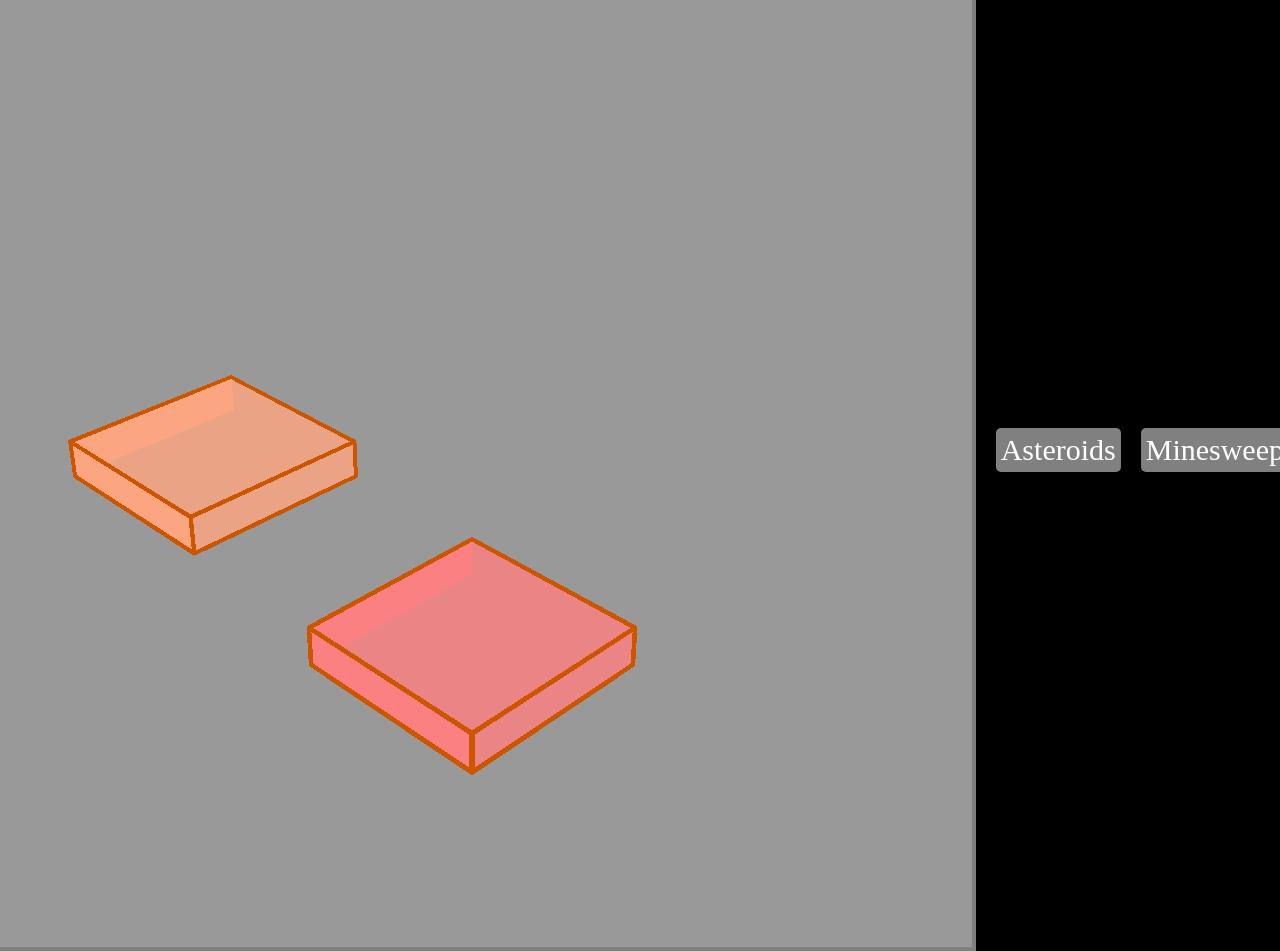
==== games.html @ 8c0f2235 "add photo" ====
<!DOCTYPE html>
<html>

<head>
  <meta charset="utf-8">
  <meta name="viewport" content="width=device-width">
  <title>Scientific Calculator</title>
  <link href="style.css" rel="stylesheet" type="text/css" />
</head>

<body>
<a href="3d-stacker" class="tab-buttons">3D Stacker</a>
<img src="3d-stacker.png" alt="3D-Stacker">
<a href="Astroids" class="tab-buttons">Asteroids</a>
<a href="minesweeper" class="tab-buttons">Minesweeper</a>
<a href="stacker" class="tab-buttons">Stacker</a>

</body>

</html>
---- style.css ----
/* body {
    background-color: #ffa261;
  }

.tab-buttons {
    color: white;
    text-decoration: none;
    font-size: 30px;
    padding: 5px;
    border-radius: 5px;
    background-color: #c50;
  }
  
  .tab-buttons:hover {
    color: black;
    text-decoration: underline;
    font-size: 30px;
    background-color: #ed6c11;
    padding: 8;
    margin: 12px;
  } */ 
  body {
    background-color: #000;
    display: flex;
    justify-content: center;
    align-items: center;
    height: 100vh;
    gap: 20px;
    margin: 0;
  }

.tab-buttons {
    color: white;
    text-decoration: none;
    font-size: 30px;
    padding: 5px;
    border-radius: 5px;
    background-color: grey;
  }
  
  .tab-buttons:hover {
    color: black;
    text-decoration: underline;
    font-size: 30px;
    background-color: white;
    padding: 8px;
    margin: 12px;
  }
  
h1 {
 color: rgb(0, 204, 75);
 text-align: center;
 font-size: xx-large;
}
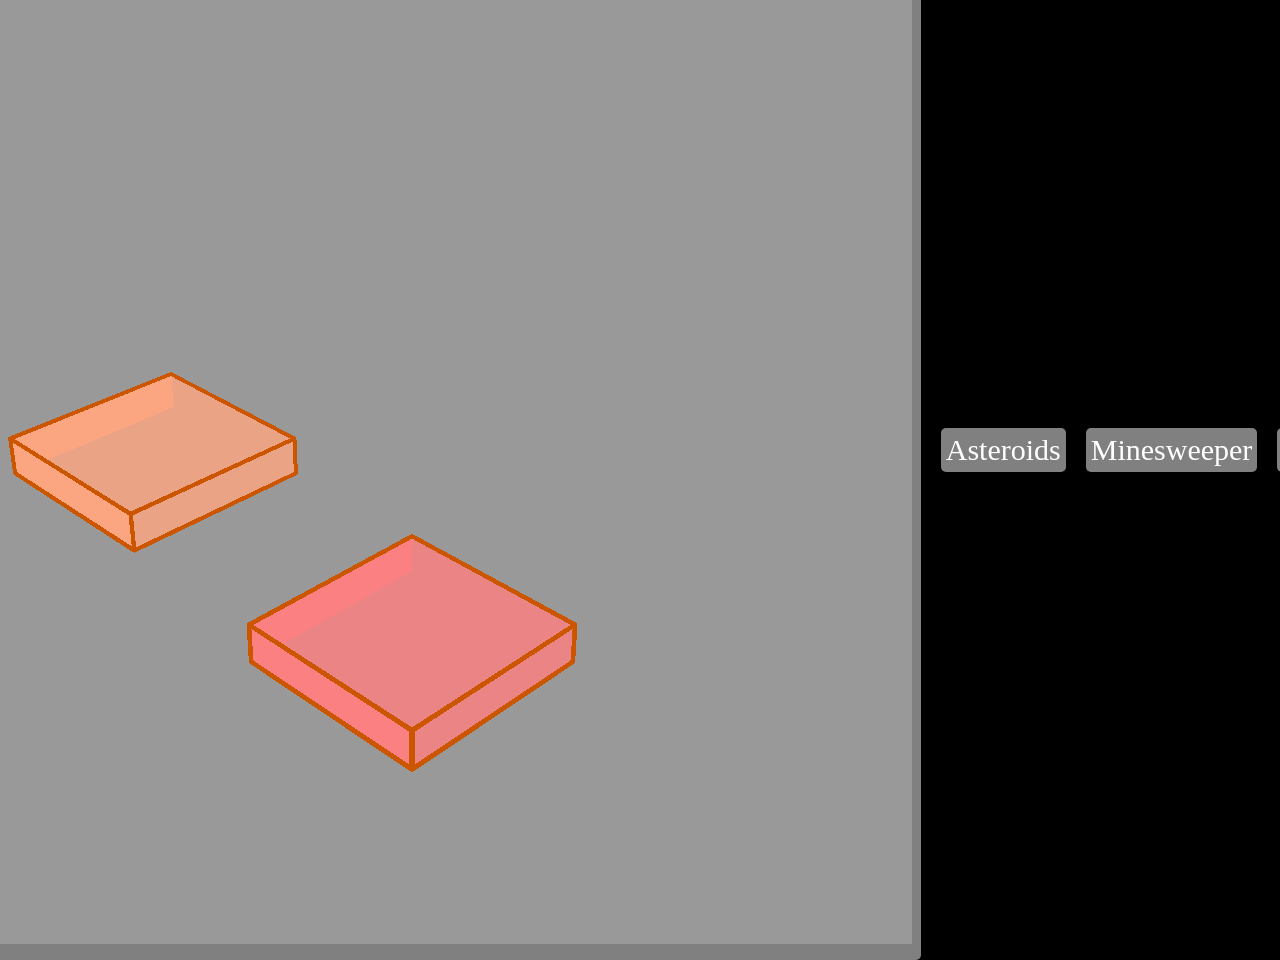
==== commit ac01ad5b: "try to turn immage into button" ====
--- a/games.html
+++ b/games.html
@@ -9,8 +9,7 @@
 </head>
 
 <body>
-<a href="3d-stacker" class="tab-buttons">3D Stacker</a>
-<img src="3d-stacker.png" alt="3D-Stacker">
+<a href="3d-stacker" class="tab-buttons"><img src="3d-stacker.png" alt="3D-Stacker"></a>
 <a href="Astroids" class="tab-buttons">Asteroids</a>
 <a href="minesweeper" class="tab-buttons">Minesweeper</a>
 <a href="stacker" class="tab-buttons">Stacker</a>
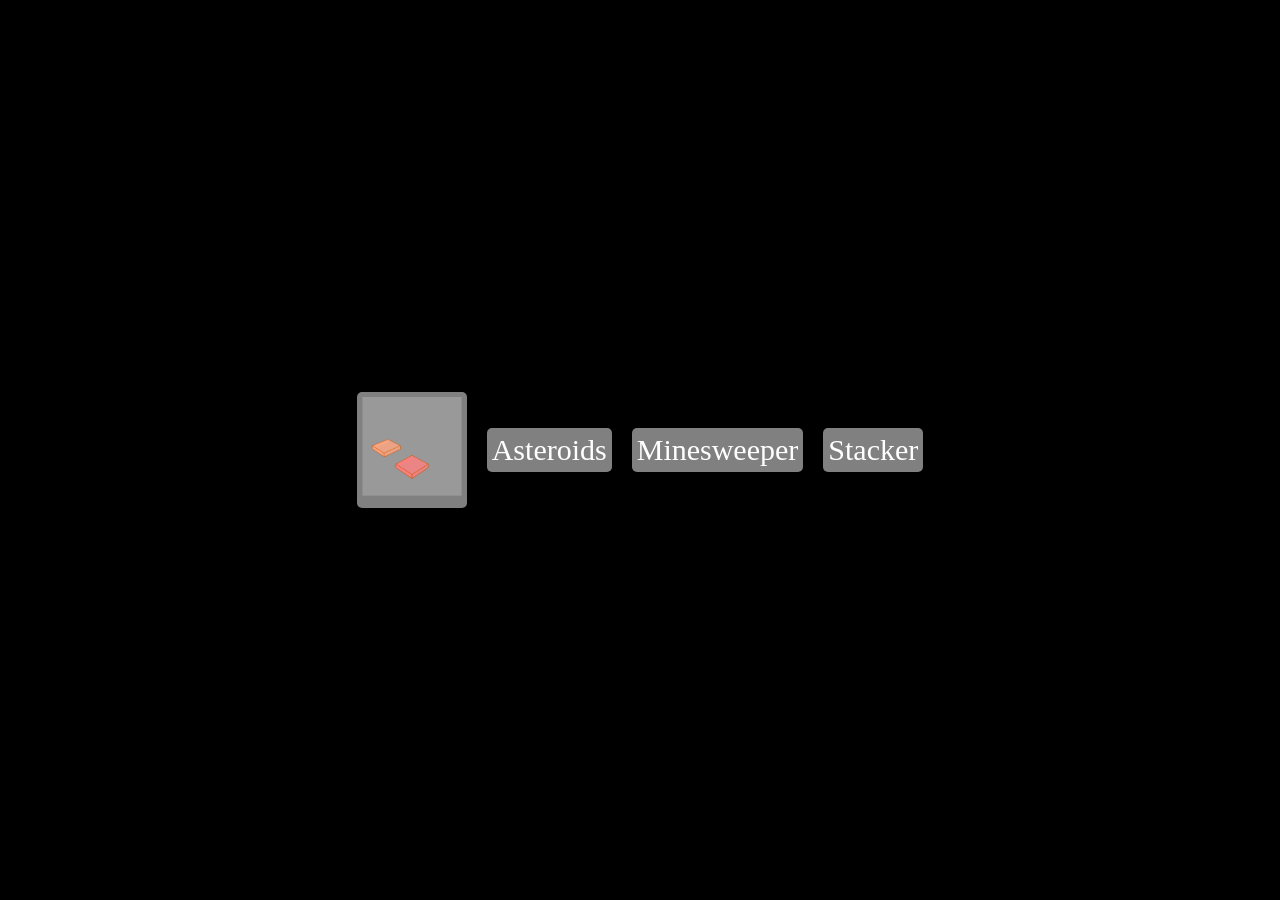
==== commit 12b78e5f: "try image scaling" ====
--- a/games.html
+++ b/games.html
@@ -9,7 +9,7 @@
 </head>
 
 <body>
-<a href="3d-stacker" class="tab-buttons"><img src="3d-stacker.png" alt="3D-Stacker"></a>
+<a href="3d-stacker" class="tab-buttons"><img src="3d-stacker.png" alt="3D-Stacker" width="100px"></a>
 <a href="Astroids" class="tab-buttons">Asteroids</a>
 <a href="minesweeper" class="tab-buttons">Minesweeper</a>
 <a href="stacker" class="tab-buttons">Stacker</a>
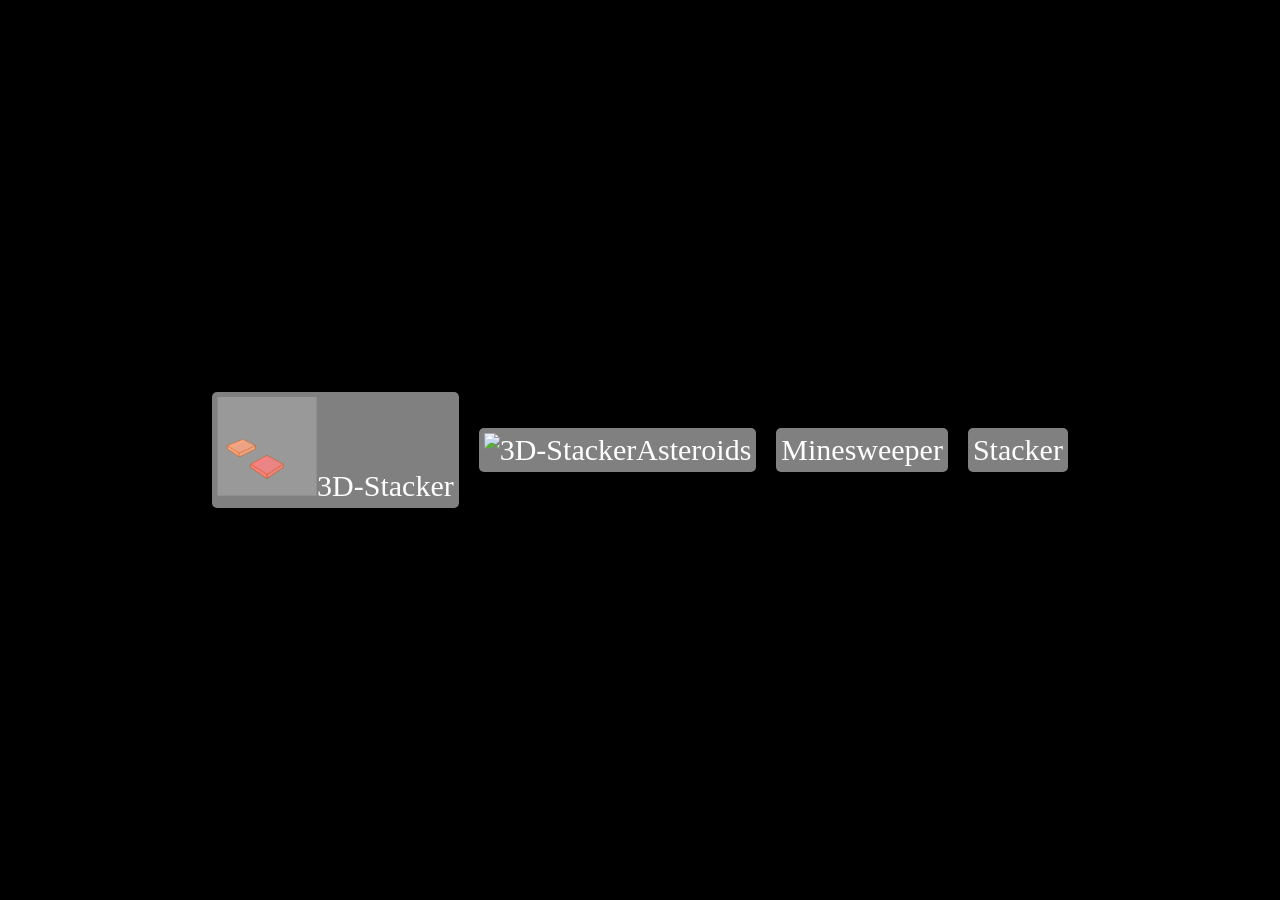
==== commit 5802ec04: "add more pictures" ====
--- a/games.html
+++ b/games.html
@@ -9,8 +9,8 @@
 </head>
 
 <body>
-<a href="3d-stacker" class="tab-buttons"><img src="3d-stacker.png" alt="3D-Stacker" width="100px"></a>
-<a href="Astroids" class="tab-buttons">Asteroids</a>
+<a href="3d-stacker" class="tab-buttons"><img src="3d-stacker.png" alt="3D-Stacker" width="100px">3D-Stacker</a>
+<a href="asteroids" class="tab-buttons"><img src="asteroids.png" alt="3D-Stacker" width="100px">Asteroids</a>
 <a href="minesweeper" class="tab-buttons">Minesweeper</a>
 <a href="stacker" class="tab-buttons">Stacker</a>
 
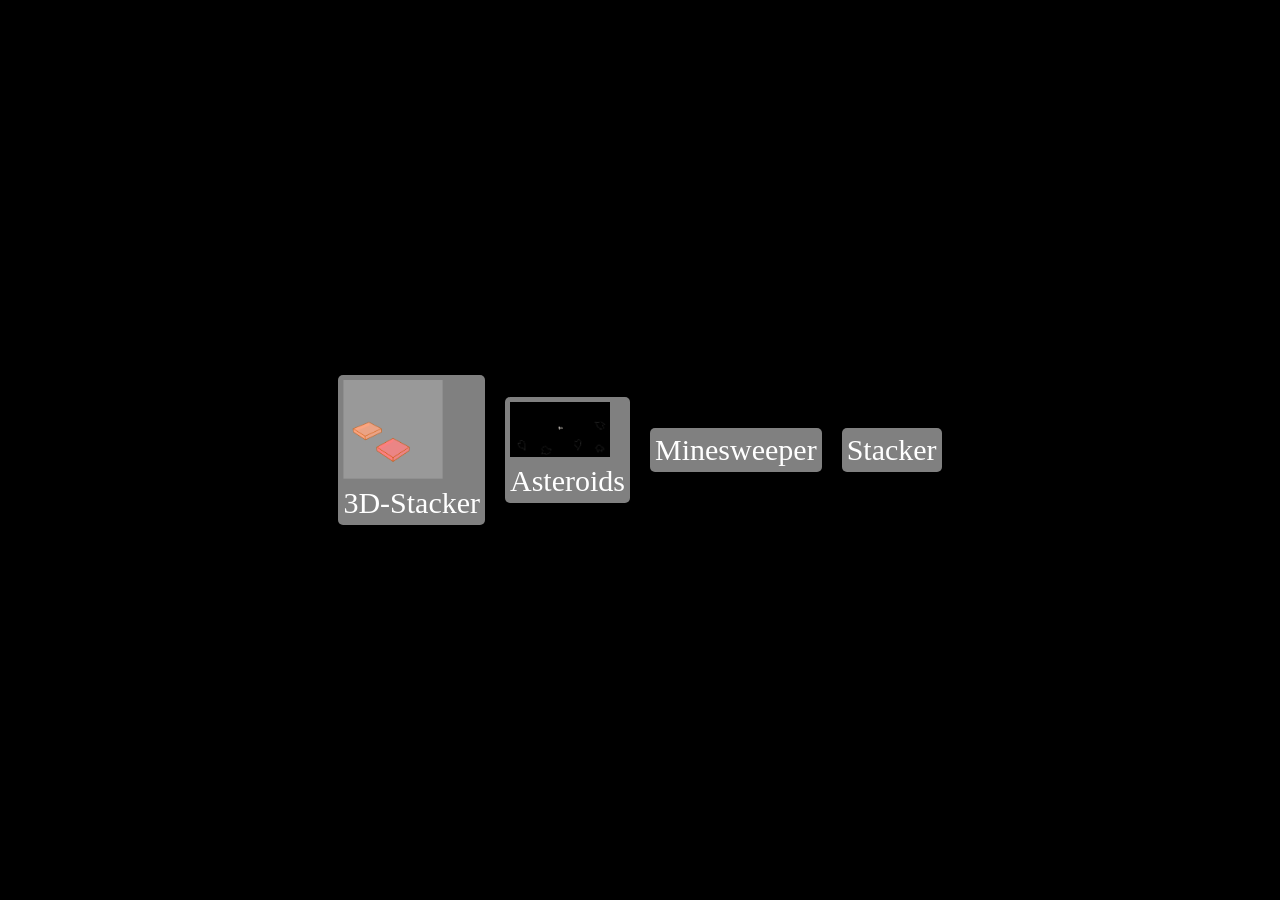
==== commit e87fc756: "add br" ====
--- a/games.html
+++ b/games.html
@@ -9,8 +9,8 @@
 </head>
 
 <body>
-<a href="3d-stacker" class="tab-buttons"><img src="3d-stacker.png" alt="3D-Stacker" width="100px">3D-Stacker</a>
-<a href="asteroids" class="tab-buttons"><img src="asteroids.png" alt="3D-Stacker" width="100px">Asteroids</a>
+<a href="3d-stacker" class="tab-buttons"><img src="3d-stacker.png" alt="3D-Stacker" width="100px"><br>3D-Stacker</a>
+<a href="asteroids" class="tab-buttons"><img src="asteroids.png" alt="3D-Stacker" width="100px"><br>Asteroids</a>
 <a href="minesweeper" class="tab-buttons">Minesweeper</a>
 <a href="stacker" class="tab-buttons">Stacker</a>
 
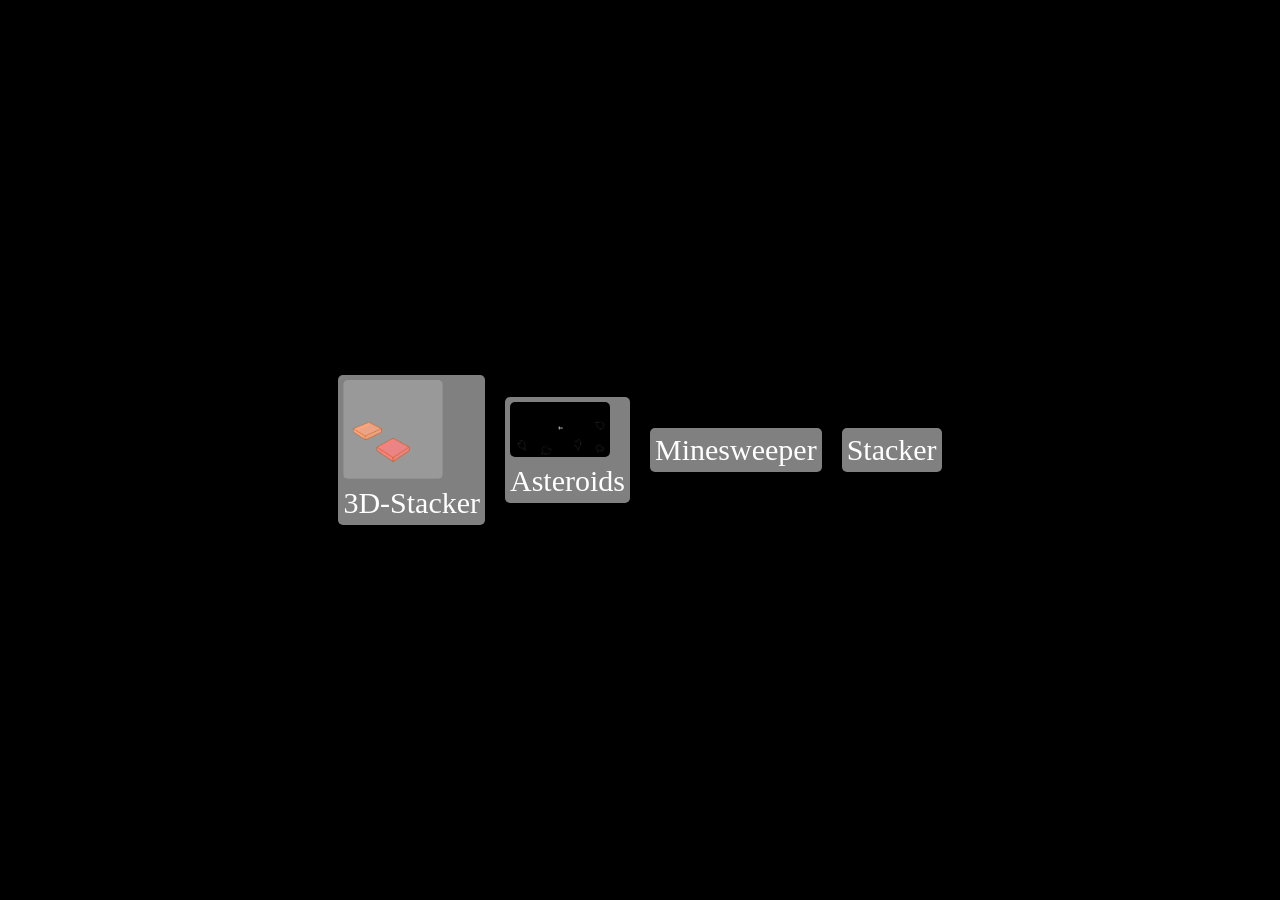
==== commit eaf9328d: "add border radius" ====
--- a/games.html
+++ b/games.html
@@ -9,8 +9,8 @@
 </head>
 
 <body>
-<a href="3d-stacker" class="tab-buttons"><img src="3d-stacker.png" alt="3D-Stacker" width="100px"><br>3D-Stacker</a>
-<a href="asteroids" class="tab-buttons"><img src="asteroids.png" alt="3D-Stacker" width="100px"><br>Asteroids</a>
+<a href="3d-stacker" class="tab-buttons"><img src="3d-stacker.png" alt="3D-Stacker" width="100px" class="pic"><br>3D-Stacker</a>
+<a href="asteroids" class="tab-buttons"><img src="asteroids.png" alt="3D-Stacker" width="100px" class="pic"><br>Asteroids</a>
 <a href="minesweeper" class="tab-buttons">Minesweeper</a>
 <a href="stacker" class="tab-buttons">Stacker</a>
 
--- a/style.css
+++ b/style.css
@@ -51,4 +51,7 @@
  color: rgb(0, 204, 75);
  text-align: center;
  font-size: xx-large;
-}+}
+ .pic {
+  border-radius: 5px;
+ }
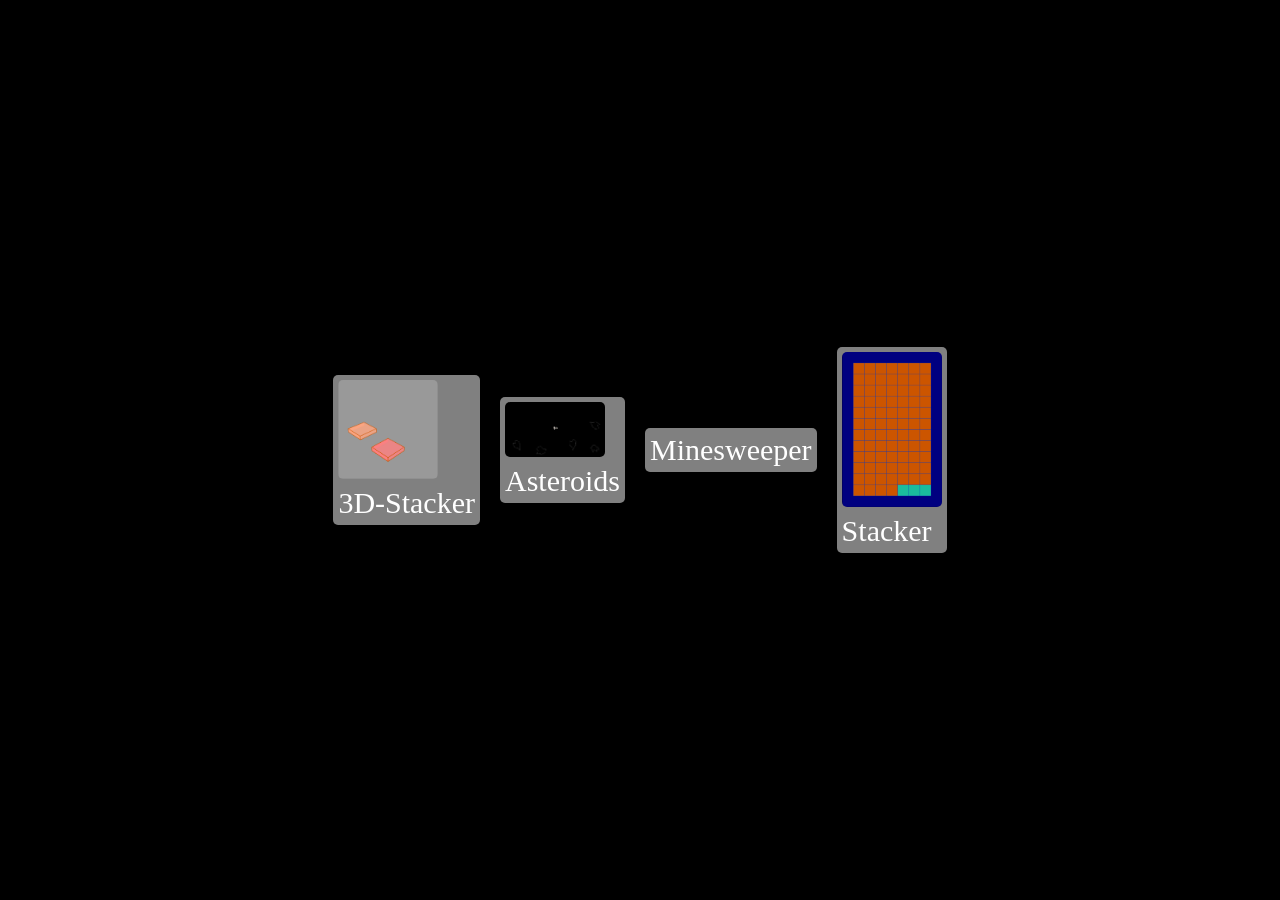
==== commit 411993d1: "add stacker picture" ====
--- a/games.html
+++ b/games.html
@@ -12,7 +12,7 @@
 <a href="3d-stacker" class="tab-buttons"><img src="3d-stacker.png" alt="3D-Stacker" width="100px" class="pic"><br>3D-Stacker</a>
 <a href="asteroids" class="tab-buttons"><img src="asteroids.png" alt="3D-Stacker" width="100px" class="pic"><br>Asteroids</a>
 <a href="minesweeper" class="tab-buttons">Minesweeper</a>
-<a href="stacker" class="tab-buttons">Stacker</a>
+<a href="stacker" class="tab-buttons"><img src="stacker.png" alt="3D-Stacker" width="100px" class="pic"><br>Stacker</a>
 
 </body>
 
--- a/style.css
+++ b/style.css
@@ -52,6 +52,7 @@
  text-align: center;
  font-size: xx-large;
 }
- .pic {
-  border-radius: 5px;
- }+
+  .pic {
+    border-radius: 5px;
+  }
